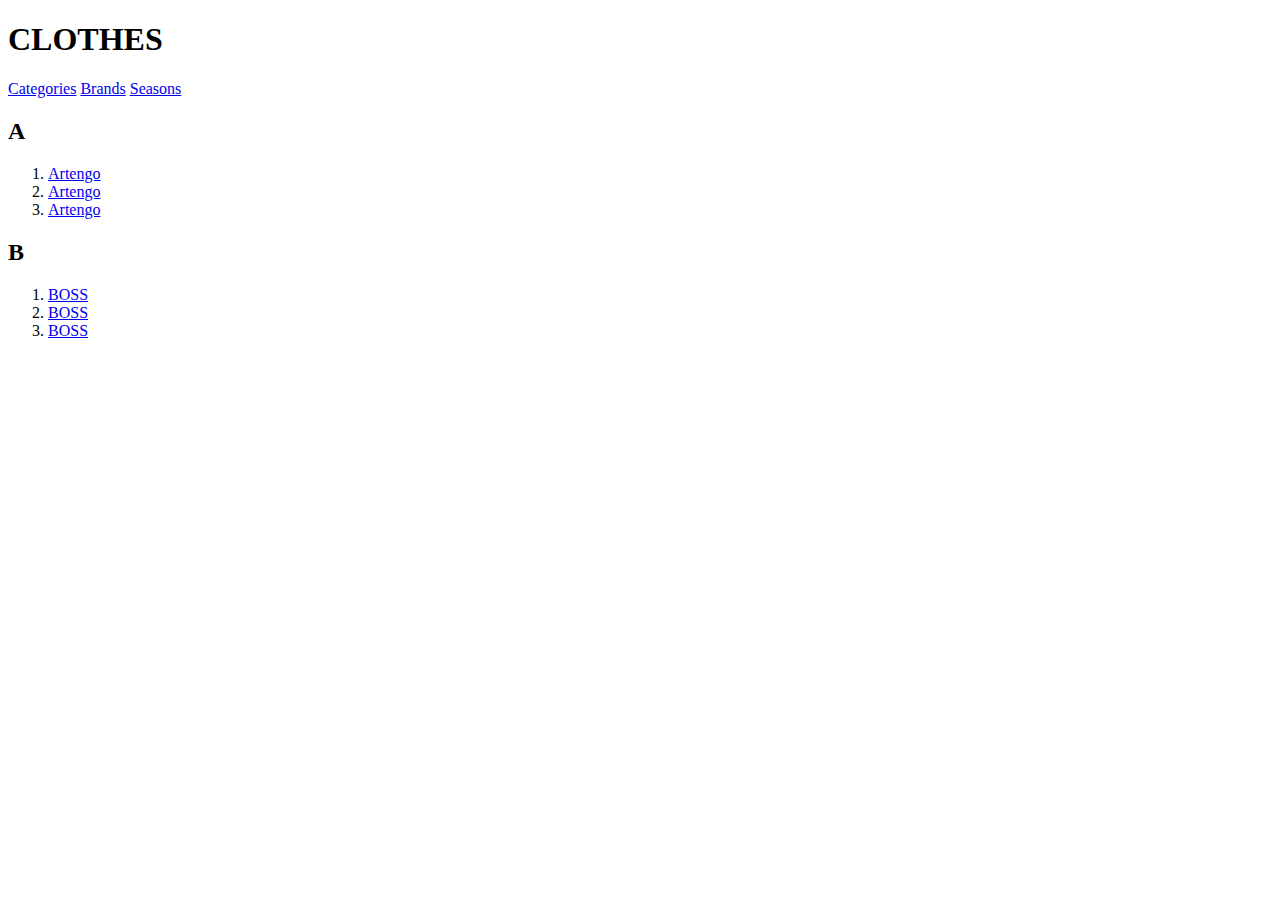
==== category.html @ 54f0181f "first step" ====
<!DOCTYPE html>
<html lang="en">
  <head>
    <meta charset="UTF-8" />
    <meta name="viewport" content="width=device-width, initial-scale=1.0" />
    <title>Brands</title>
    <link rel="stylesheet" href="css/category.css" />
  </head>
  <body>
    <header class="mainNav">
      <h1>CLOTHES</h1>
      <nav>
        <a href="#">Categories</a>
        <a href="#">Brands</a>
        <a href="#">Seasons</a>
      </nav>
    </header>
    <main>
      <div class="brandList">
        <section class="letterGroup" id="letter_a">
          <h2>A</h2>
          <ol>
            <li><a href="productlist.html">Artengo</a></li>
            <li><a href="productlist.html">Artengo</a></li>
            <li><a href="productlist.html">Artengo</a></li>
          </ol>
        </section>
        <section class="letterGroup" id="letter_b">
          <h2>B</h2>
          <ol>
            <li><a href="productlist.html">BOSS</a></li>
            <li><a href="productlist.html">BOSS</a></li>
            <li><a href="productlist.html">BOSS</a></li>
          </ol>
        </section>
      </div>
    </main>
  </body>
</html>
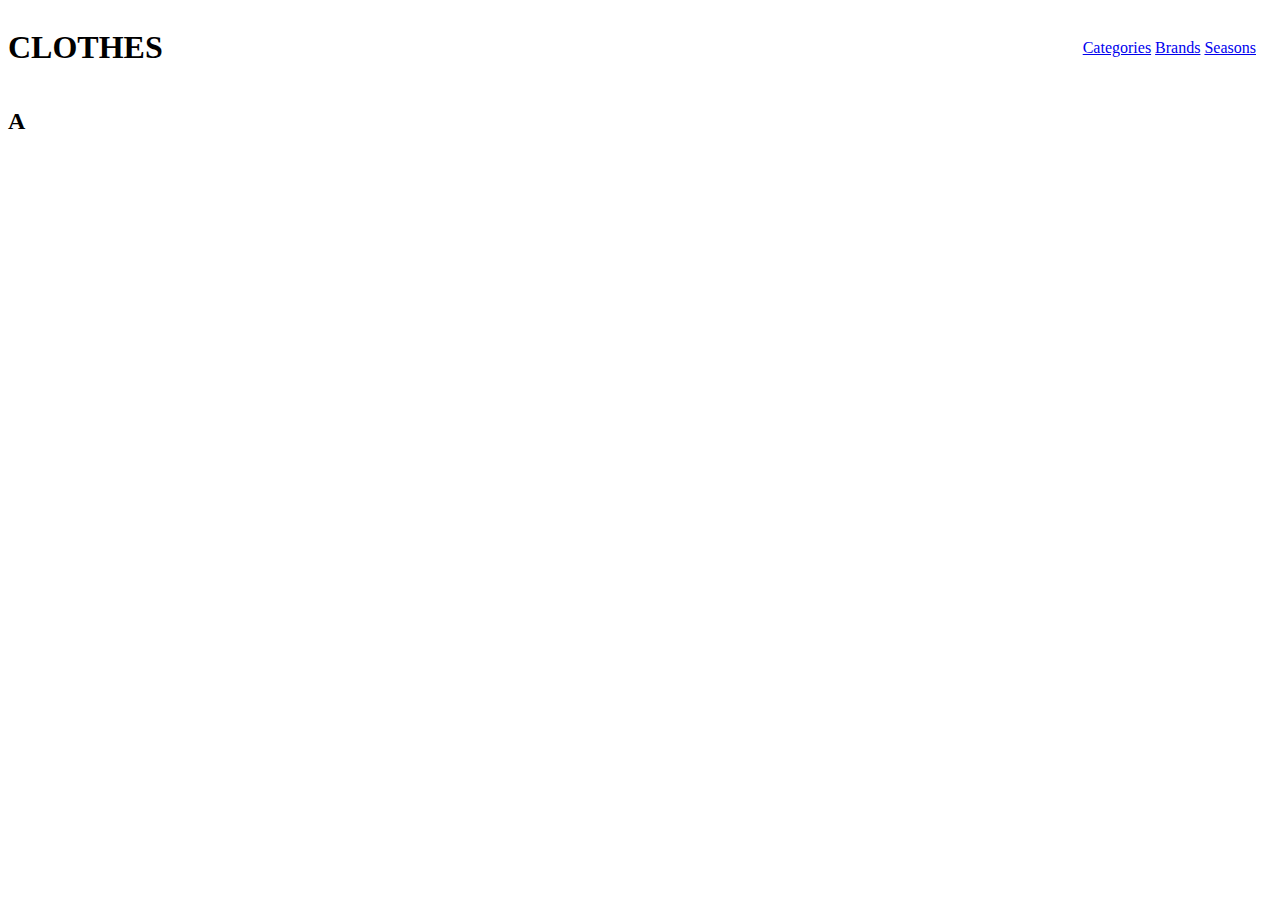
==== commit 67c5bf3e: "almost done" ====
--- a/category.html
+++ b/category.html
@@ -16,24 +16,24 @@
       </nav>
     </header>
     <main>
+      <template>
+        <li><a href="productlist.html"></a></li>
+      </template>
       <div class="brandList">
         <section class="letterGroup" id="letter_a">
           <h2>A</h2>
-          <ol>
-            <li><a href="productlist.html">Artengo</a></li>
-            <li><a href="productlist.html">Artengo</a></li>
-            <li><a href="productlist.html">Artengo</a></li>
-          </ol>
+          <ol></ol>
         </section>
-        <section class="letterGroup" id="letter_b">
+        <!--<section class="letterGroup" id="letter_b">
           <h2>B</h2>
           <ol>
             <li><a href="productlist.html">BOSS</a></li>
             <li><a href="productlist.html">BOSS</a></li>
             <li><a href="productlist.html">BOSS</a></li>
           </ol>
-        </section>
+        </section>-->
       </div>
     </main>
+    <script src="category.js"></script>
   </body>
 </html>
--- a/css/category.css
+++ b/css/category.css
@@ -0,0 +1,34 @@
+.mainNav {
+  margin: 0;
+  margin-right: 1rem;
+}
+.mainNav h1 {
+  margin-right: auto;
+}
+
+@media screen and (min-width: 700px) {
+  .mainNav {
+    display: flex;
+    align-items: center;
+  }
+}
+
+.brandList ol {
+  list-style-type: none;
+}
+.brandList li {
+  border-bottom: 1px solid #a89d9d;
+  display: flex;
+  justify-content: space-between;
+  align-items: center;
+  padding: 1rem;
+}
+.brandList a {
+  text-decoration: none;
+  display: block;
+  width: 100%;
+}
+.brandList li:hover {
+  background: #d8d8d8;
+  transition: transform 0.3s;
+}
